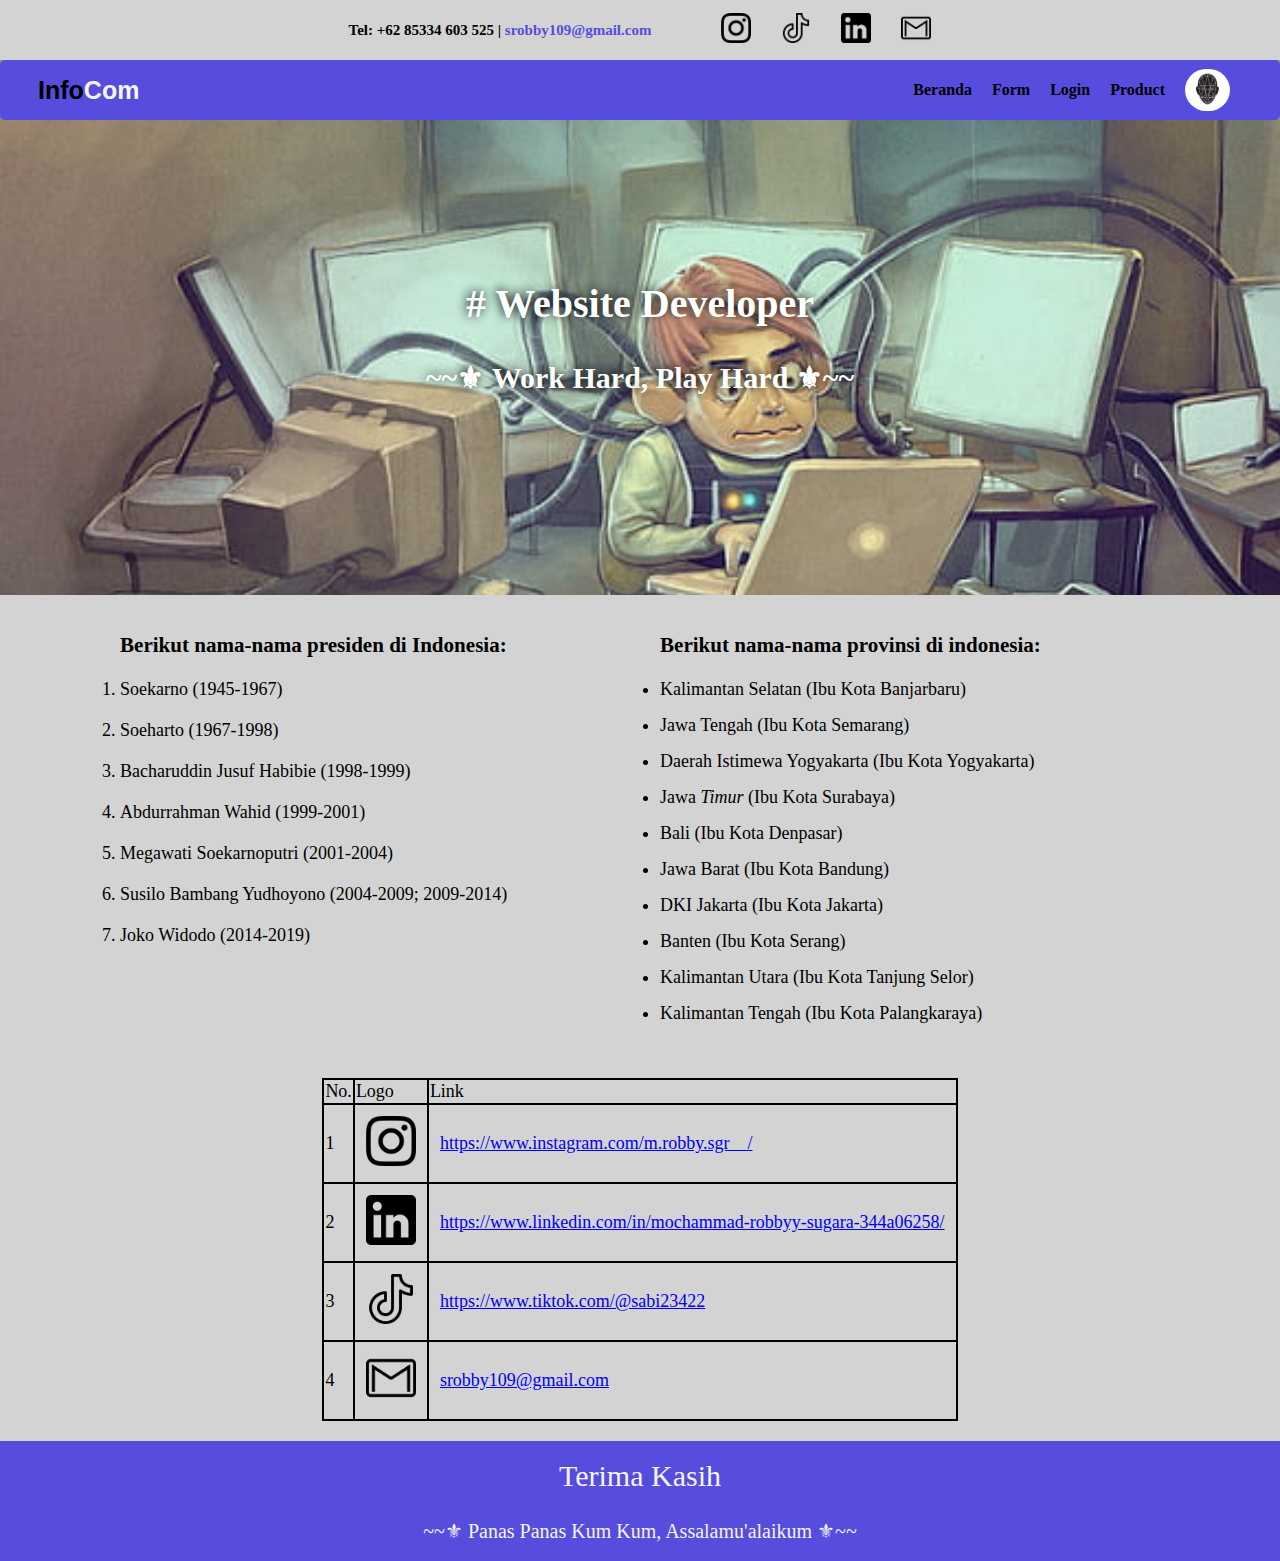
==== index.html @ 59223287 "Update index.html" ====
<!DOCTYPE html>
<html lang="en">
  <head>
    <meta charset="UTF-8" />
    <meta http-equiv="X-UA-Compatible" content="IE=edge" />
    <meta name="viewport" content="width=device-width, initial-scale=1.0" />
    <link rel="stylesheet" href="asset/style.css" />
    <title>Homepage</title>
  </head>
  <body>
    <div>
      <nav>
        <div class="akun">
          <div class="tel">
            <span
              >Tel: +62 85334 603 525 |
              <a href="mailto:srobby109@gmail.com">srobby109@gmail.com</a></span
            >
            <ul>
              <li>
                <a href="https://www.instagram.com/m.robby.sgr__/"
                  ><img src="asset/img/instagram.png" alt=""
                /></a>
              </li>
              <li>
                <a href="https://www.tiktok.com/@sabi23422"
                  ><img src="asset/img/tiktok.png" alt=""
                /></a>
              </li>
              <li>
                <a
                  href="https://www.linkedin.com/in/mochammad-robbyy-sugara-344a06258/"
                  ><img src="asset/img/linked.png" alt=""
                /></a>
              </li>
              <li>
                <a href="mailto:srobby109@gmail.com"
                  ><img src="asset/img/gmail.png" alt="..."
                /></a>
              </li>
            </ul>
          </div>
        </div>
      </nav>
      <div class="nav">
        <nav class="navigasi">
          <div class="nama">
            <div class="firstname">Info</div>
            <div class="lastname">Com</div>
          </div>
          <ul class="atasan">
            <li><a href="index.html" class="beranda">Beranda</a></li>
            <li><a href="pages/form.html" class="beranda">Form</a></li>
            <li><a href="pages/login.html" class="beranda">Login</a></li>
            <li><a href="pages/product.html" class="beranda">Product</a></li>

            <li><img src="asset/img/informatika.jfif" alt="..." /></li>
          </ul>
        </nav>
      </div>
    </div>
    <div class="home">
      <div class="judul">
        <h2># Website Developer</h2>
        <p class="desc">
          ~~&#9884; <strong>Work Hard</strong>, Play Hard &#9884;~~
        </p>
      </div>
      <div class="deskripsi">
        <div class="deskripsi1">
          <ol class="deskripsi2">
            <h3 class="presiden">Berikut nama-nama presiden di Indonesia:</h3>
            <br />
            <li>Soekarno (1945-1967)</li>
            <li>Soeharto (1967-1998)</li>
            <li>Bacharuddin Jusuf Habibie (1998-1999)</li>
            <li>Abdurrahman Wahid (1999-2001)</li>
            <li>Megawati Soekarnoputri (2001-2004)</li>
            <li>Susilo Bambang Yudhoyono (2004-2009; 2009-2014)</li>
            <li>Joko Widodo (2014-2019)</li>
          </ol>
          <ul class="deskripsi3">
            <h3 class="presiden">Berikut nama-nama provinsi di indonesia:</h3>
            <br />
            <li>Kalimantan Selatan (Ibu Kota Banjarbaru)</li>
            <li>Jawa Tengah (Ibu Kota Semarang)</li>
            <li>Daerah Istimewa Yogyakarta (Ibu Kota Yogyakarta)</li>
            <li>Jawa <i>Timur</i> (Ibu Kota Surabaya)</li>
            <li>Bali (Ibu Kota Denpasar)</li>
            <li>Jawa Barat (Ibu Kota Bandung)</li>
            <li>DKI Jakarta (Ibu Kota Jakarta)</li>
            <li>Banten (Ibu Kota Serang)</li>
            <li>Kalimantan Utara (Ibu Kota Tanjung Selor)</li>
            <li>Kalimantan Tengah (Ibu Kota Palangkaraya)</li>
          </ul>
        </div>
        <br />
        <div>
          <center>
            <table border="1">
              <thead>
                <tr>
                  <td>No.</td>
                  <td>Logo</td>
                  <td>Link</td>
                </tr>
              </thead>
              <tbody>
                <tr>
                  <td>1</td>
                  <td>
                    <img
                      src="asset/img/instagram.png"
                      alt=""
                      width="50px"
                      class="isian"
                    />
                  </td>
                  <td>
                    <a
                      href="https://www.instagram.com/m.robby.sgr__/"
                      class="isian"
                      >https://www.instagram.com/m.robby.sgr__/</a
                    >
                  </td>
                </tr>
                <tr>
                  <td>2</td>
                  <td>
                    <img
                      src="asset/img/linked.png"
                      alt=""
                      width="50px"
                      class="isian"
                    />
                  </td>
                  <td>
                    <a
                      href="https://www.linkedin.com/in/mochammad-robbyy-sugara-344a06258/"
                      class="isian"
                      >https://www.linkedin.com/in/mochammad-robbyy-sugara-344a06258/</a
                    >
                  </td>
                </tr>
                <tr>
                  <td>3</td>
                  <td>
                    <img
                      src="asset/img/tiktok.png"
                      alt=""
                      width="50px"
                      class="isian"
                    />
                  </td>
                  <td>
                    <a href="https://www.tiktok.com/@sabi23422" class="isian"
                      >https://www.tiktok.com/@sabi23422</a
                    >
                  </td>
                </tr>
                <tr>
                  <td>4</td>
                  <td>
                    <img
                      src="asset/img/gmail.png"
                      alt=""
                      width="50px"
                      class="isian"
                    />
                  </td>
                  <td>
                    <a href="mailto:srobby109@gmail.com" class="isian"
                      >srobby109@gmail.com</a
                    >
                  </td>
                </tr>
              </tbody>
            </table>
          </center>
        </div>
      </div>
    </div>

    <div class="akhiran0">
      <p class="akhiran">Terima Kasih</p>
      <p class="akhiran1">
        ~~&#9884; Panas Panas Kum Kum, Assalamu'alaikum &#9884;~~
      </p>
    </div>
  </body>
</html>
---- asset/style.css ----
body {
    margin: 0;
    padding: 0;
    font-family: "Twentieth Century W01";
    background-image: url('../asset/img/programmer.jpg');
    background-size: cover;
    background-attachment: fixed;

}

.navigasi {
    background-color: rgb(86, 76, 221);
    width: 100%;
    height: 60px;
    display: flex;
    justify-content: space-between;
    align-items: center;
    border-radius: 5px;

}

.nama {
    display: flex;
    flex-direction: row;
    padding-left: 30px;
    font-size: 25px;
    font-family: 'Franklin Gothic Medium', 'Arial Narrow', Arial, sans-serif;
}

.firstname {
    color: rgb(0, 0, 0);
    padding-left: 8px;
    font-weight: 700;
}

.lastname {
    color: whitesmoke;
    font-weight: 700;
}

.atasan {
    display: flex;
    justify-content: center;
    align-items: center;
    padding-right: 30px;
    font-size: 16px;
}

.atasan>li {
    list-style-type: none;
    padding-right: 20px;
    flex-wrap: wrap;
}

.atasan>li>a {
    text-decoration: none;
    color: whitesmoke;
    font-weight: 550;
    display: block;


}

.atasan>li>a:hover {

    color: black;
    transition: all .3s ease-in-out;

    border-radius: 5px;
}

.atasan li>img {
    width: 45px;
    border-radius: 50px;
    margin: 0;
    display: flex;
    flex-wrap: wrap;
}

.beranda {
    color: black !important;
}

.akun {
    background-color: lightgray;
    align-items: center;
    justify-content: center;
    display: flex;
    flex-direction: row;
    height: 60px;
}

.tel {
    display: flex;
    flex-direction: row;
    justify-content: center;
    align-items: center;
}

.tel>span {
    font-size: 15px;
    font-weight: 550;
}

.tel>span>a {
    text-decoration: none;
    color: rgb(86, 76, 221);
}

.tel>ul>li>a>img {
    width: 30px;
}

.tel>ul>li {
    list-style-type: none;
    padding-left: 30px;

}

.tel>ul {
    display: flex;
    flex-direction: row;
}

h2 {
    text-align: center;
    color: white;
    font-weight: 600;
    font-size: 40px;
    text-shadow: -1px -1px 11px black;
    margin-top: 160px;
    font-family: 'Montserrat';
}

.desc {
    text-align: center;
    color: white;
    font-weight: 600;
    font-size: 30px;
    text-shadow: -1px -1px 11px black;
    font-family: 'Montserrat';
}

.deskripsi {
    background-color: lightgray;
    margin-top: 200px;
    padding: 20px;
    font-size: 18px;
    font-weight: 400;
    font-family: 'Montserrat';
}

.deskripsi>p {
    margin-left: 70px;
    margin-right: 50px;
}

.presiden {
    padding: 0;
    margin: 0;
}

.deskripsi1 {
    display: flex;
    flex-direction: row;
    justify-content: center;
    margin-top: 0;
    text-align: justify;
}

.deskripsi2 {
    width: 500px;
    padding-left: 0;
}

.deskripsi2>li {
    padding-bottom: 20px;
}

.deskripsi3 {
    width: 500px;
}

.deskripsi3>li {
    padding-bottom: 15px;
}

table {
    border-collapse: collapse;

}

.isian {
    margin: 10px;
}

table,
th,
td {
    border: 2px solid black;
}



.akhiran0 {
    background-color: rgb(86, 76, 221);
    width: 100%;
    height: 120px;
}

.akhiran {
    text-align: center;
    padding-top: 5px;
    font-size: 30px !important;
    line-height: 30px;
    color: whitesmoke;
    margin: 0;
    padding-top: 20px;
}

.akhiran1 {
    text-align: center;
    padding-top: 5px;
    font-size: 20px !important;
    line-height: 30px;
    color: whitesmoke;

}
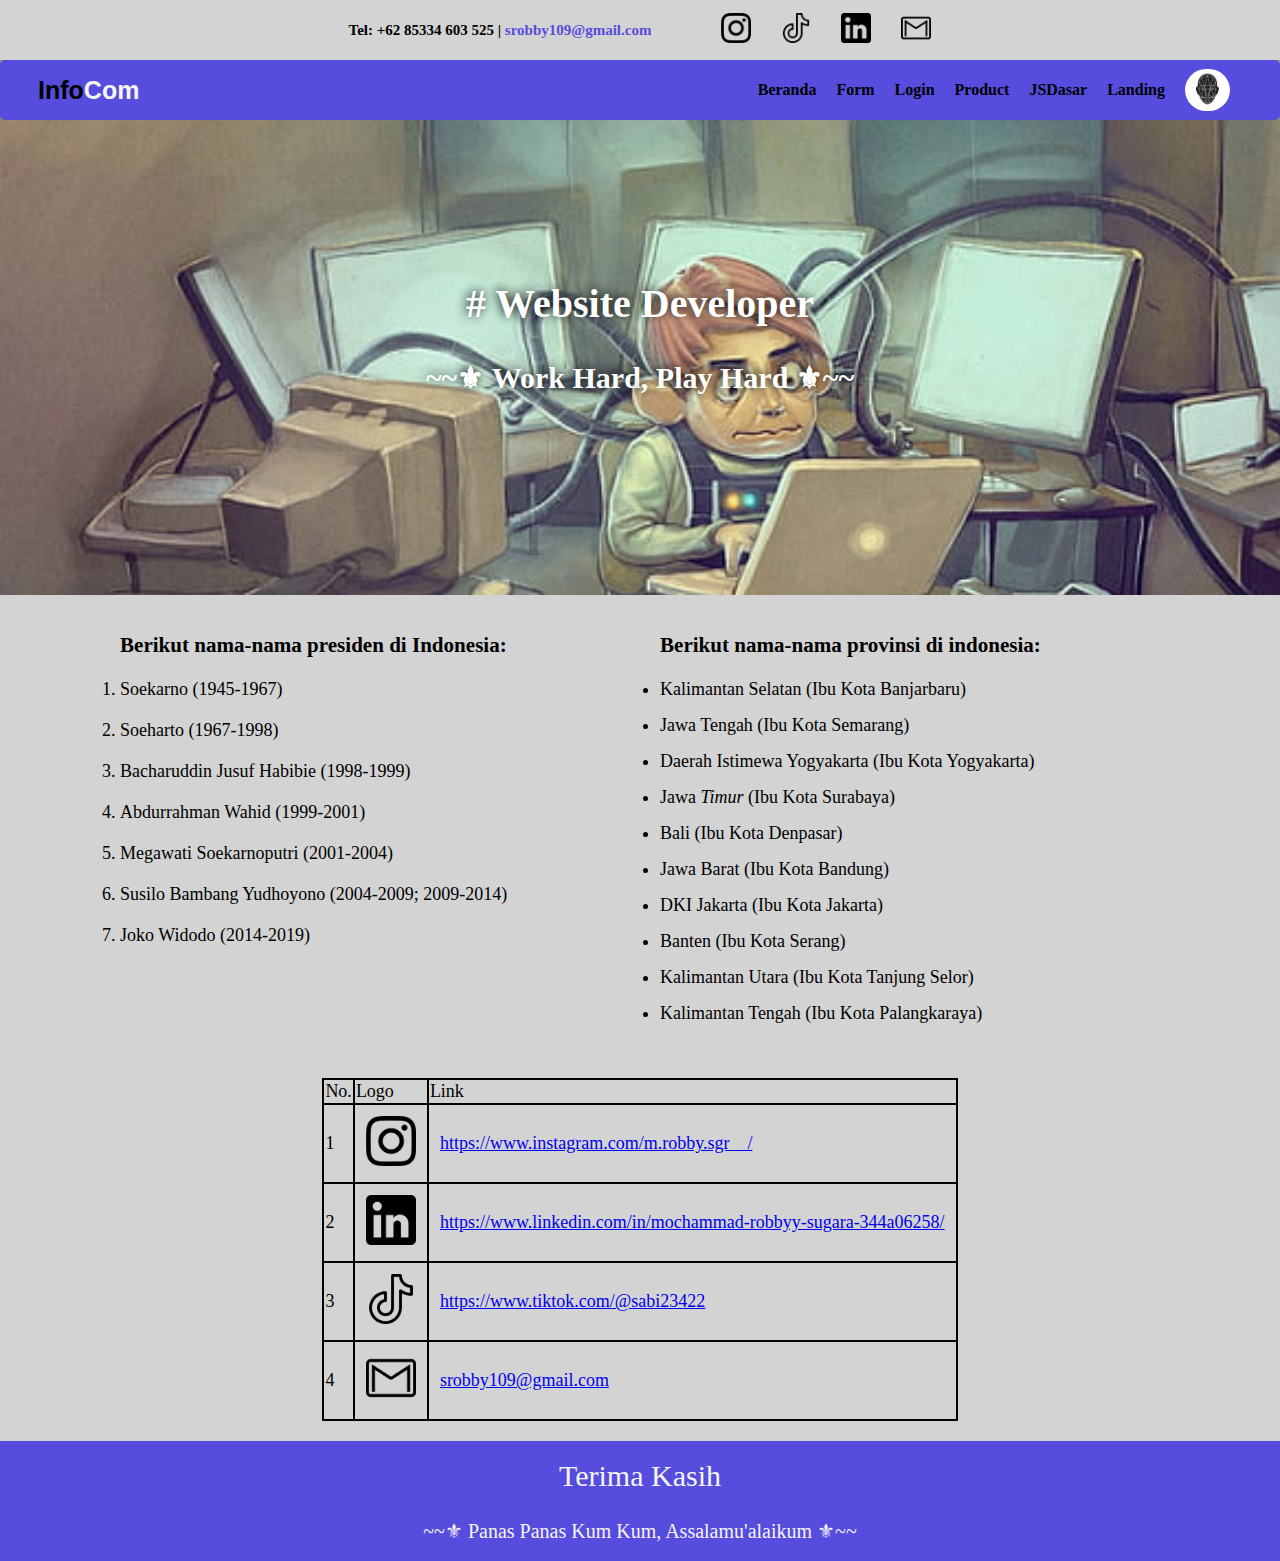
==== commit 64ec8d3d: "[FIX]navbar" ====
--- a/index.html
+++ b/index.html
@@ -53,6 +53,8 @@
             <li><a href="pages/form.html" class="beranda">Form</a></li>
             <li><a href="pages/login.html" class="beranda">Login</a></li>
             <li><a href="pages/product.html" class="beranda">Product</a></li>
+            <li><a href="pages/jsdasar.html" class="beranda">JSDasar</a></li>
+            <li><a href="pages/landing.html" class="beranda">Landing</a></li>
 
             <li><img src="asset/img/informatika.jfif" alt="..." /></li>
           </ul>
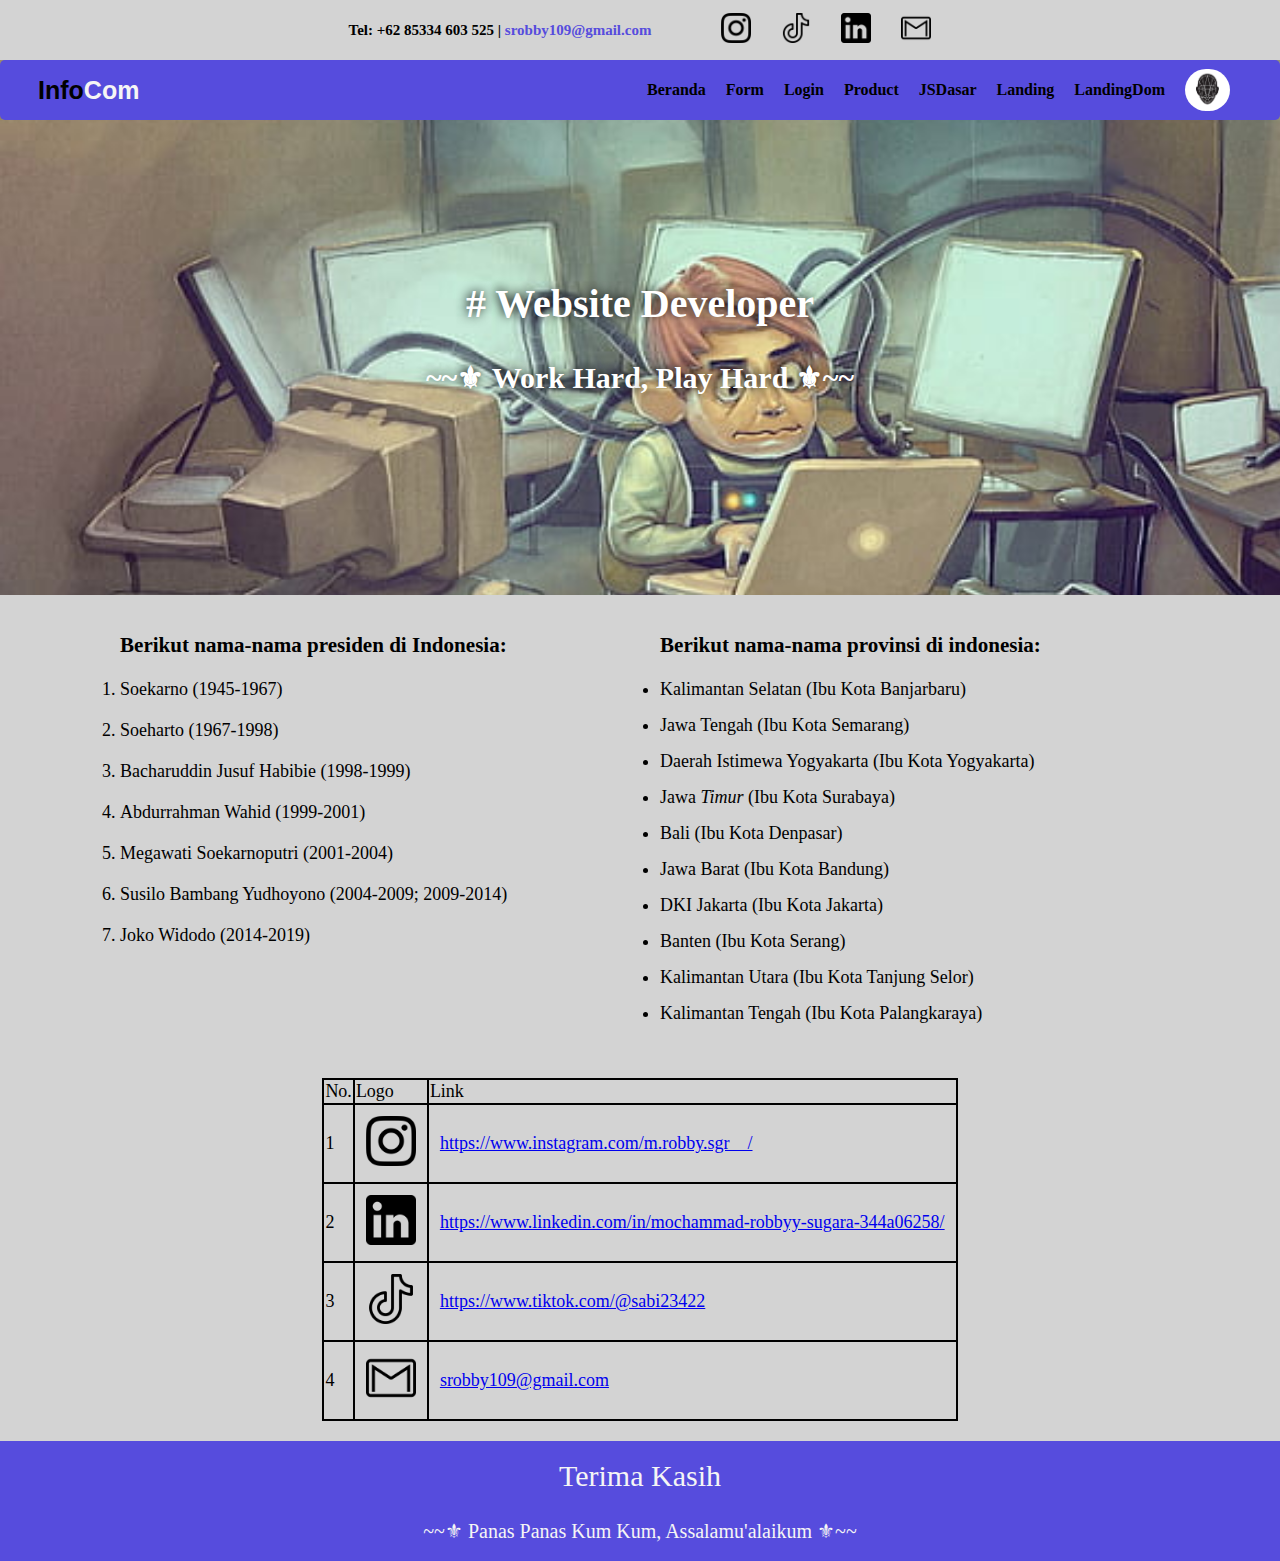
==== commit 7f45e38f: "[FEAT] Landingdom" ====
--- a/index.html
+++ b/index.html
@@ -55,6 +55,9 @@
             <li><a href="pages/product.html" class="beranda">Product</a></li>
             <li><a href="pages/jsdasar.html" class="beranda">JSDasar</a></li>
             <li><a href="pages/landing.html" class="beranda">Landing</a></li>
+            <li>
+              <a href="pages/landingdom.html" class="beranda">LandingDom</a>
+            </li>
 
             <li><img src="asset/img/informatika.jfif" alt="..." /></li>
           </ul>
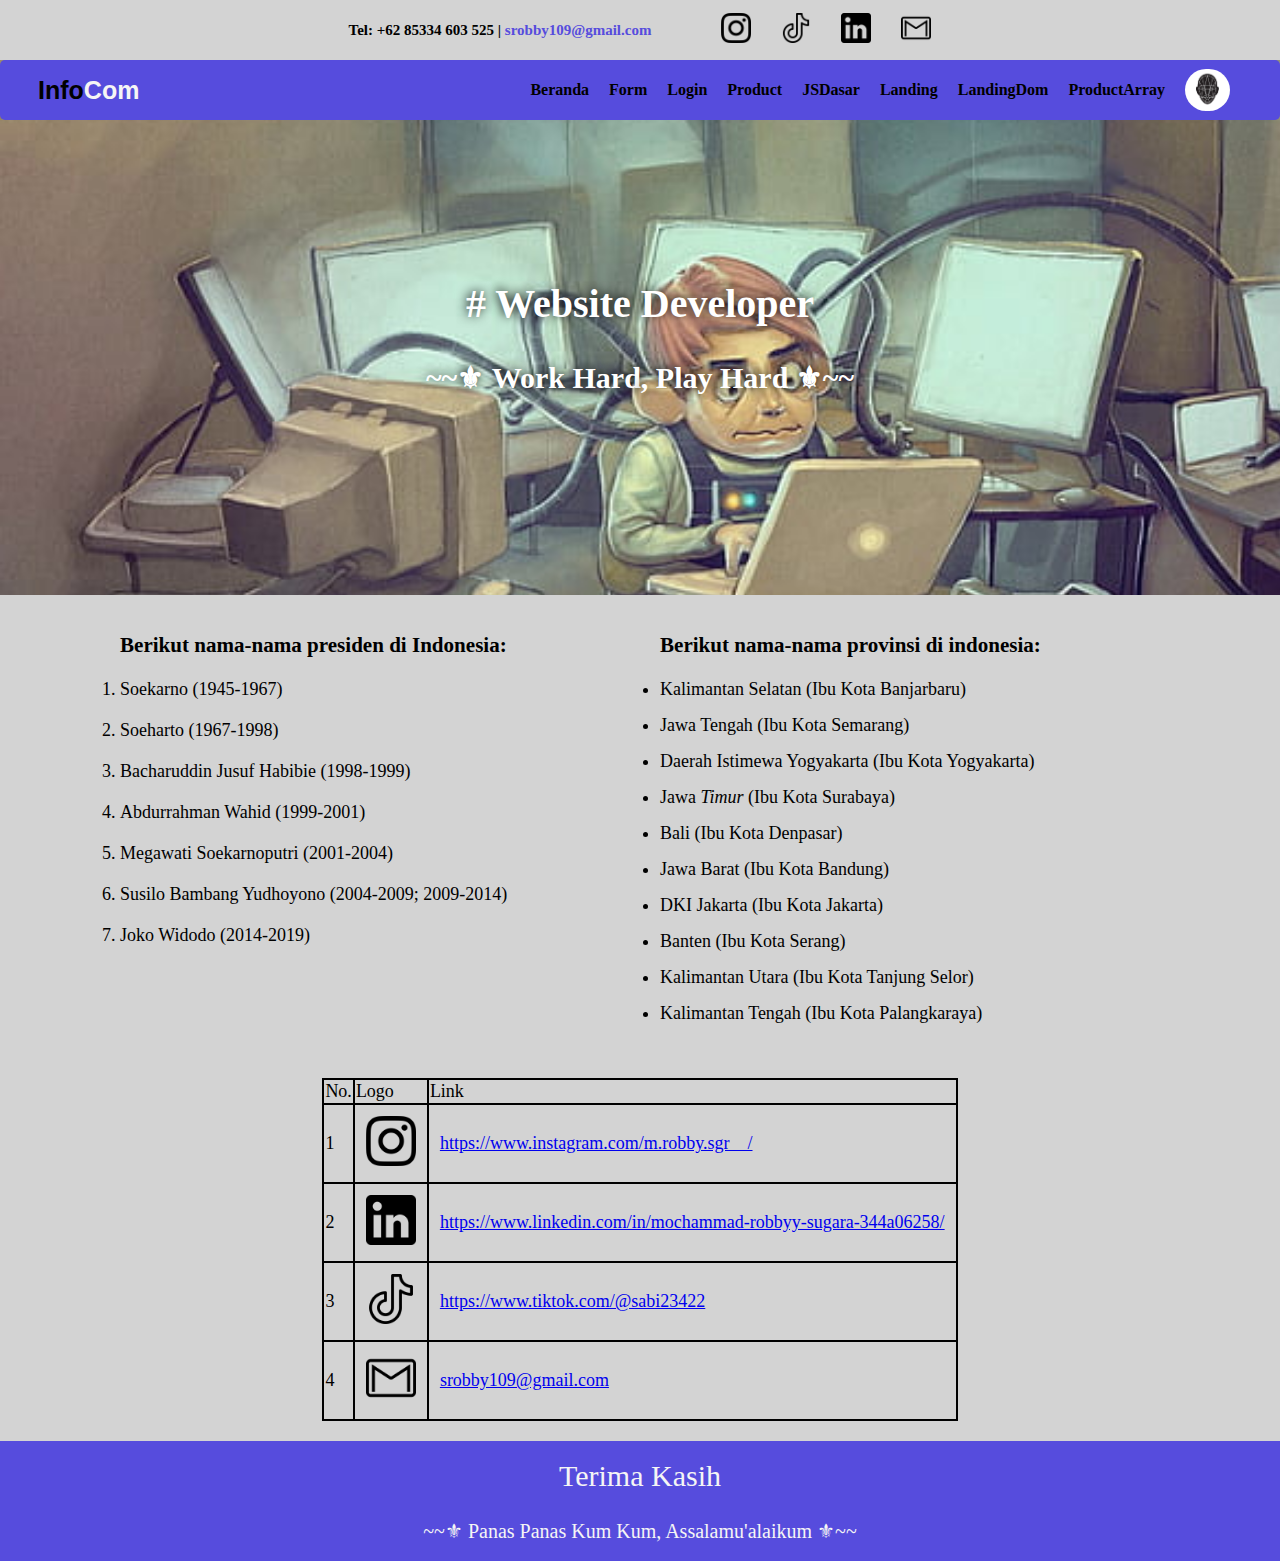
==== commit df10a979: "[FEAT] productarray" ====
--- a/index.html
+++ b/index.html
@@ -57,6 +57,9 @@
             <li><a href="pages/landing.html" class="beranda">Landing</a></li>
             <li>
               <a href="pages/landingdom.html" class="beranda">LandingDom</a>
+            </li>
+            <li>
+              <a href="pages/productarray.html" class="beranda">ProductArray</a>
             </li>
 
             <li><img src="asset/img/informatika.jfif" alt="..." /></li>
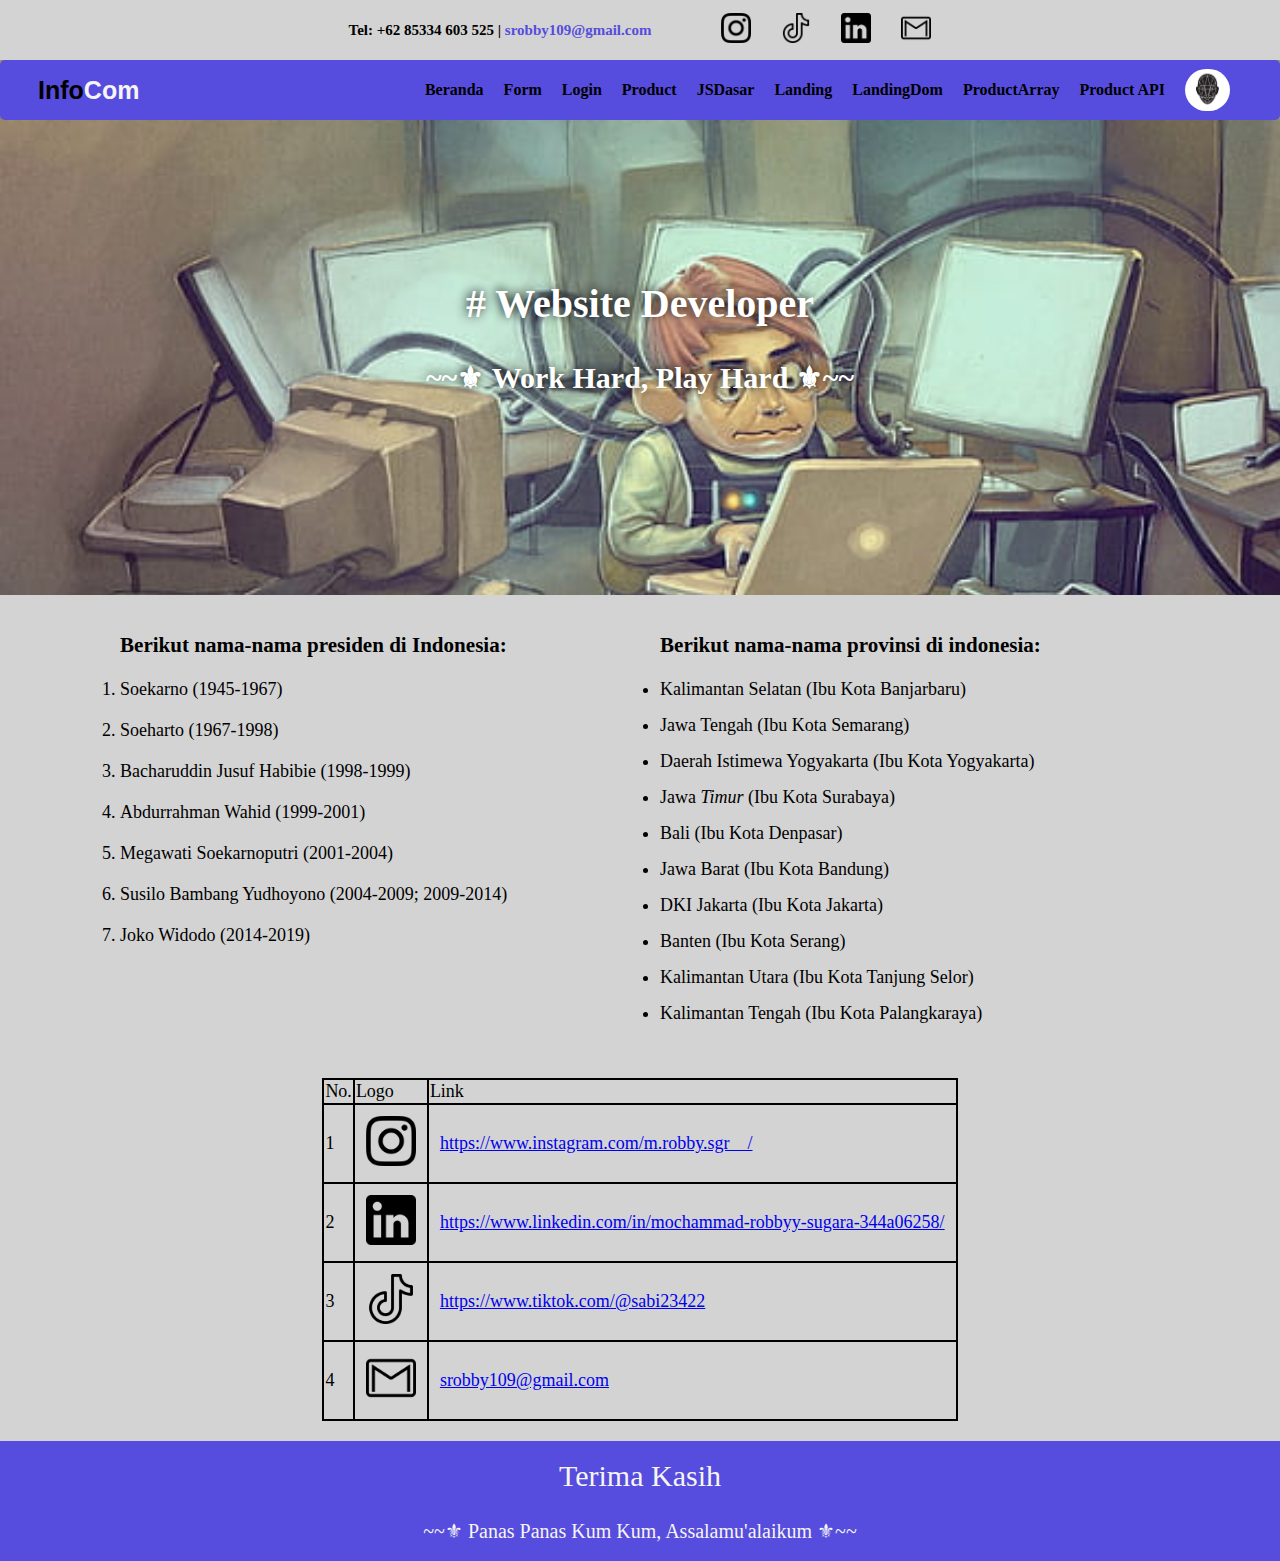
==== commit 8fb89d66: "[FEAT]productapi" ====
--- a/index.html
+++ b/index.html
@@ -55,11 +55,15 @@
             <li><a href="pages/product.html" class="beranda">Product</a></li>
             <li><a href="pages/jsdasar.html" class="beranda">JSDasar</a></li>
             <li><a href="pages/landing.html" class="beranda">Landing</a></li>
+
             <li>
               <a href="pages/landingdom.html" class="beranda">LandingDom</a>
             </li>
             <li>
               <a href="pages/productarray.html" class="beranda">ProductArray</a>
+            </li>
+            <li>
+              <a href="pages/productapi.html" class="beranda">Product API</a>
             </li>
 
             <li><img src="asset/img/informatika.jfif" alt="..." /></li>
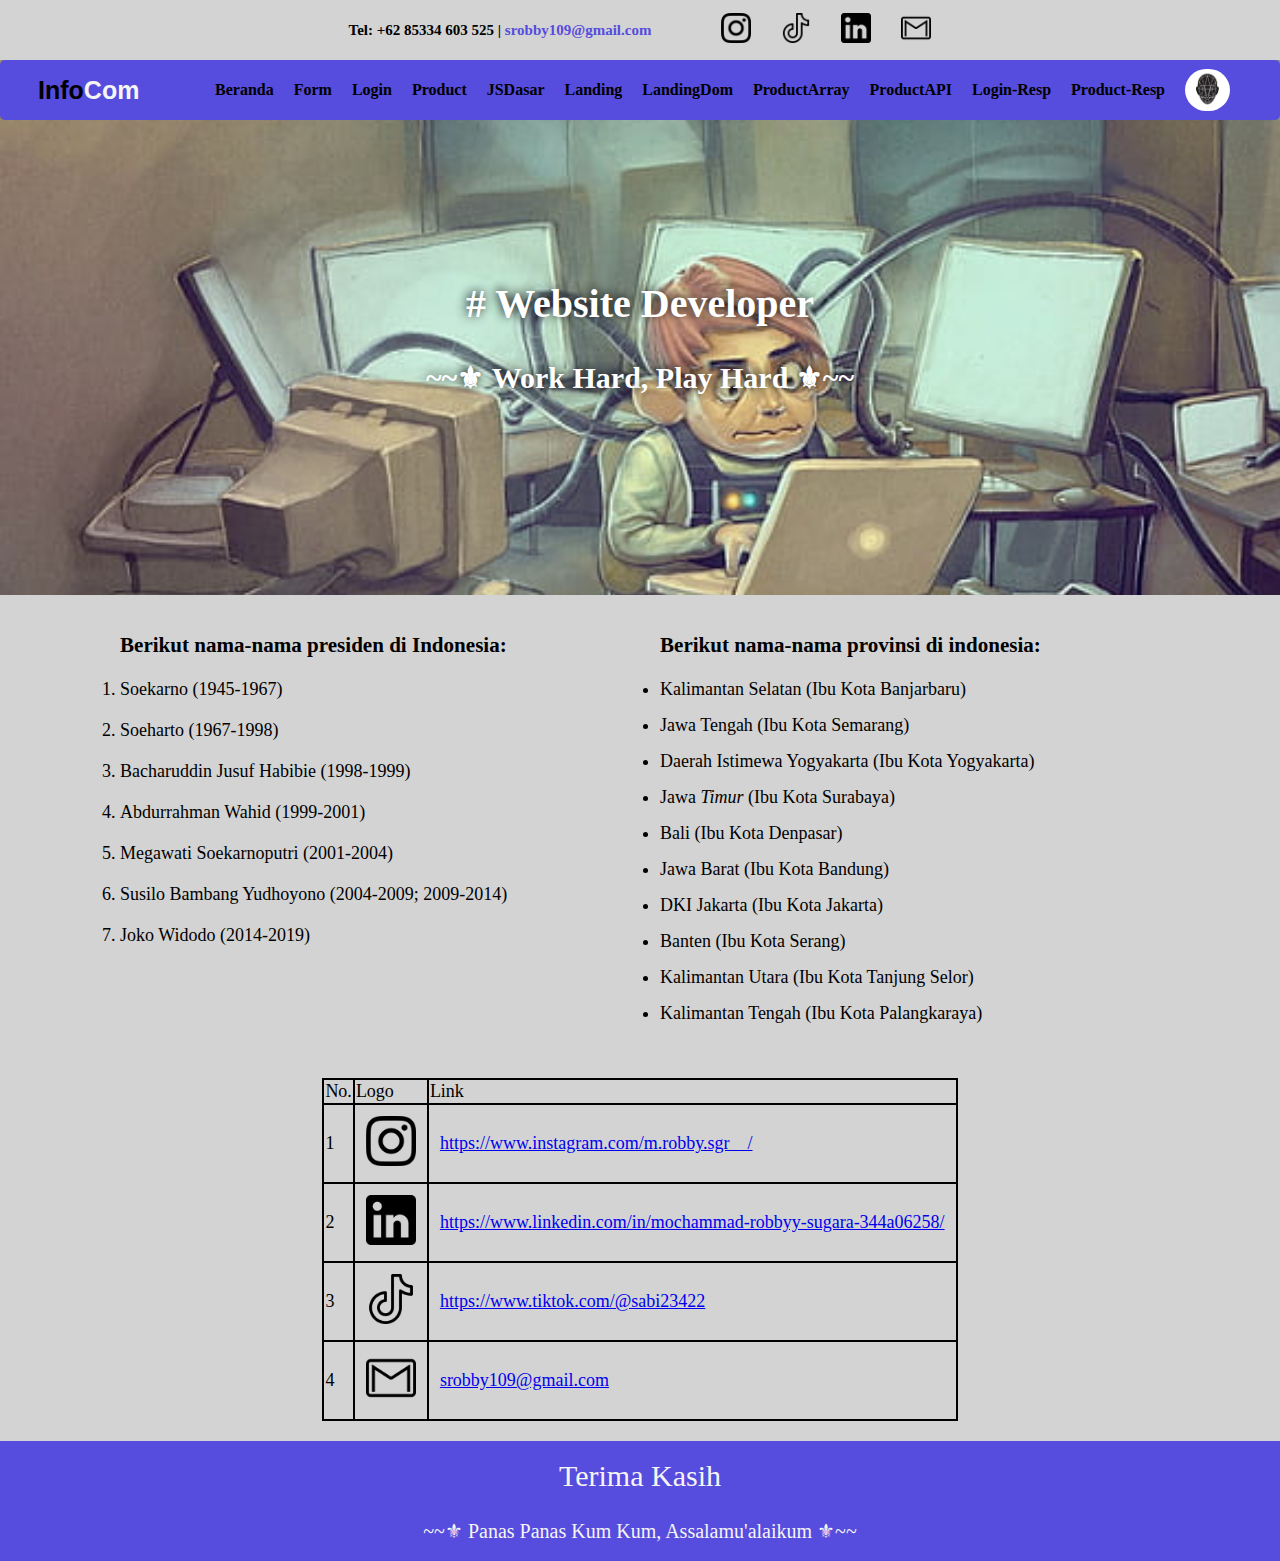
==== commit 580b39ae: "[FEAT]login-resp&product-resp" ====
--- a/index.html
+++ b/index.html
@@ -55,7 +55,6 @@
             <li><a href="pages/product.html" class="beranda">Product</a></li>
             <li><a href="pages/jsdasar.html" class="beranda">JSDasar</a></li>
             <li><a href="pages/landing.html" class="beranda">Landing</a></li>
-
             <li>
               <a href="pages/landingdom.html" class="beranda">LandingDom</a>
             </li>
@@ -63,7 +62,17 @@
               <a href="pages/productarray.html" class="beranda">ProductArray</a>
             </li>
             <li>
-              <a href="pages/productapi.html" class="beranda">Product API</a>
+              <a href="pages/productapi.html" class="beranda">ProductAPI</a>
+            </li>
+            <li>
+              <a href="pages/login-responsive.html" class="beranda"
+                >Login-Resp</a
+              >
+            </li>
+            <li>
+              <a href="pages/product-responsive.html" class="beranda"
+                >Product-Resp</a
+              >
             </li>
 
             <li><img src="asset/img/informatika.jfif" alt="..." /></li>
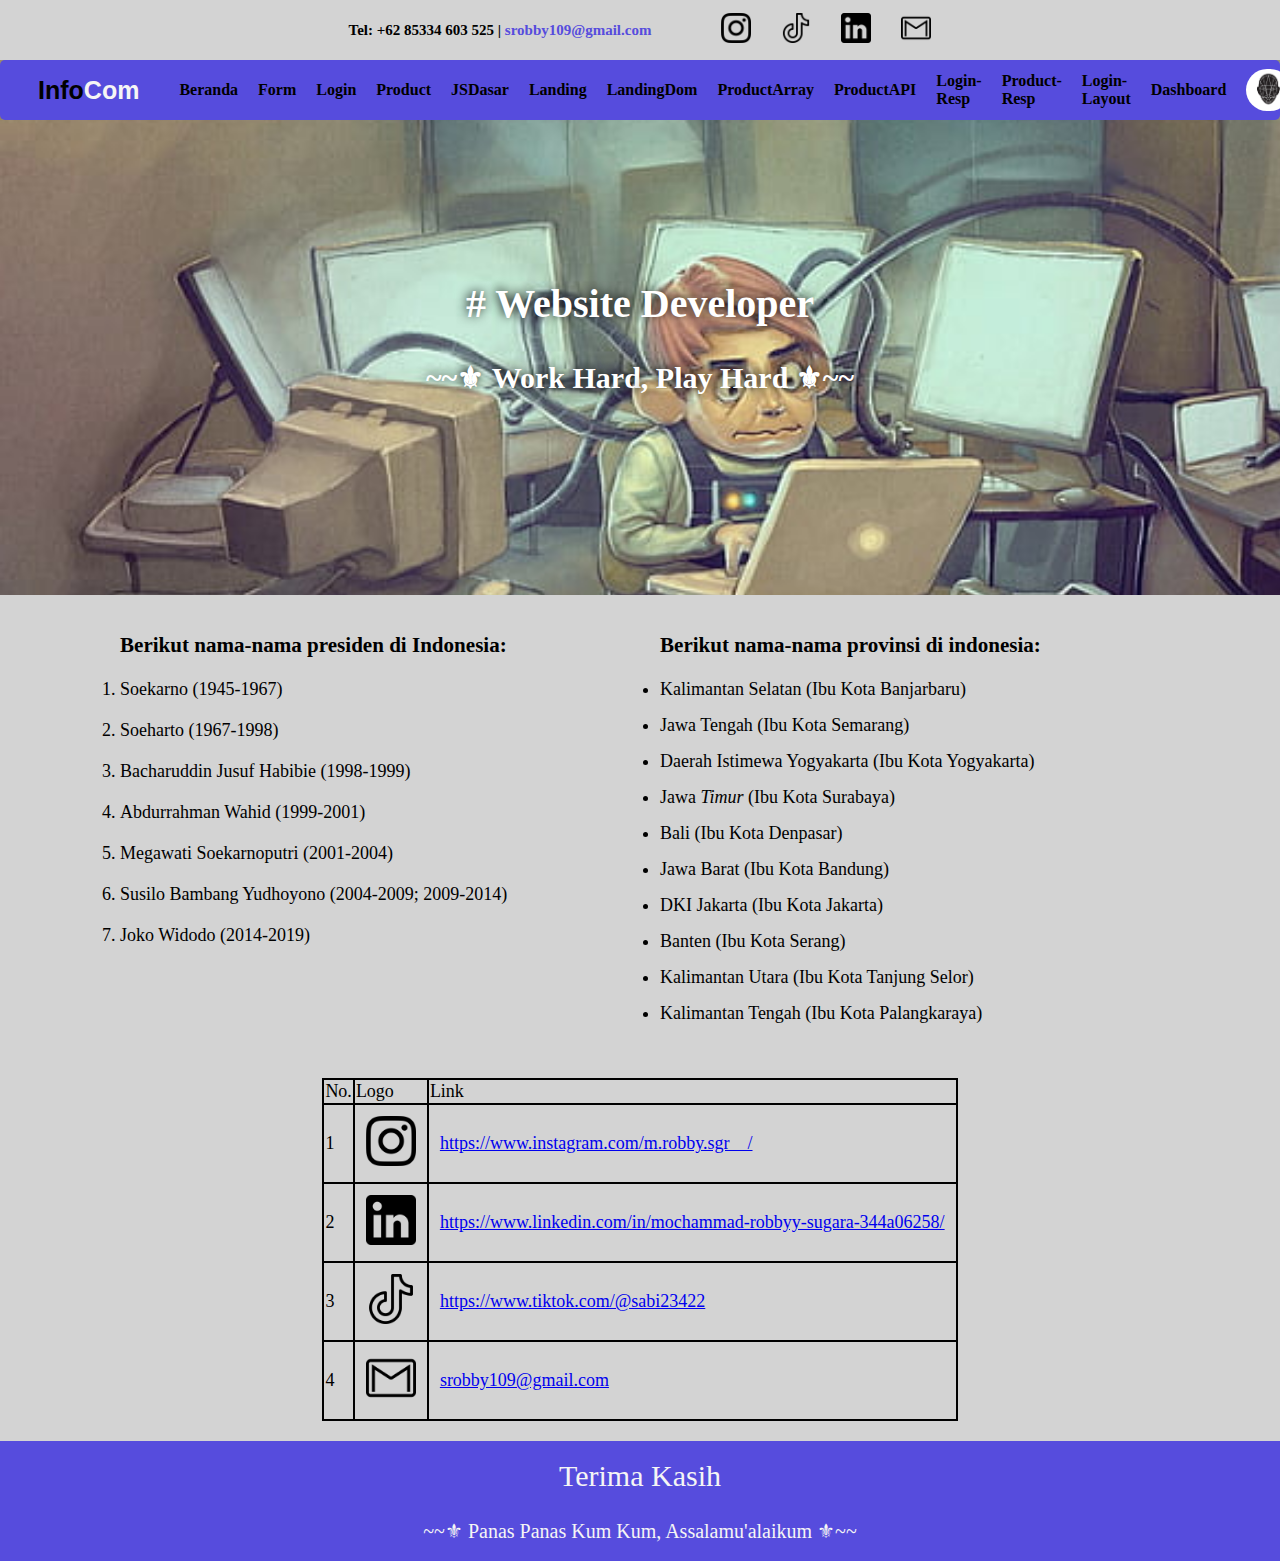
==== commit f92cfa61: "[FEAT] login dan dashboard" ====
--- a/index.html
+++ b/index.html
@@ -73,6 +73,12 @@
               <a href="pages/product-responsive.html" class="beranda"
                 >Product-Resp</a
               >
+            </li>
+            <li>
+              <a href="pages/login-v2.html" class="beranda">Login-Layout</a>
+            </li>
+            <li>
+              <a href="index3.html" class="beranda">Dashboard</a>
             </li>
 
             <li><img src="asset/img/informatika.jfif" alt="..." /></li>
